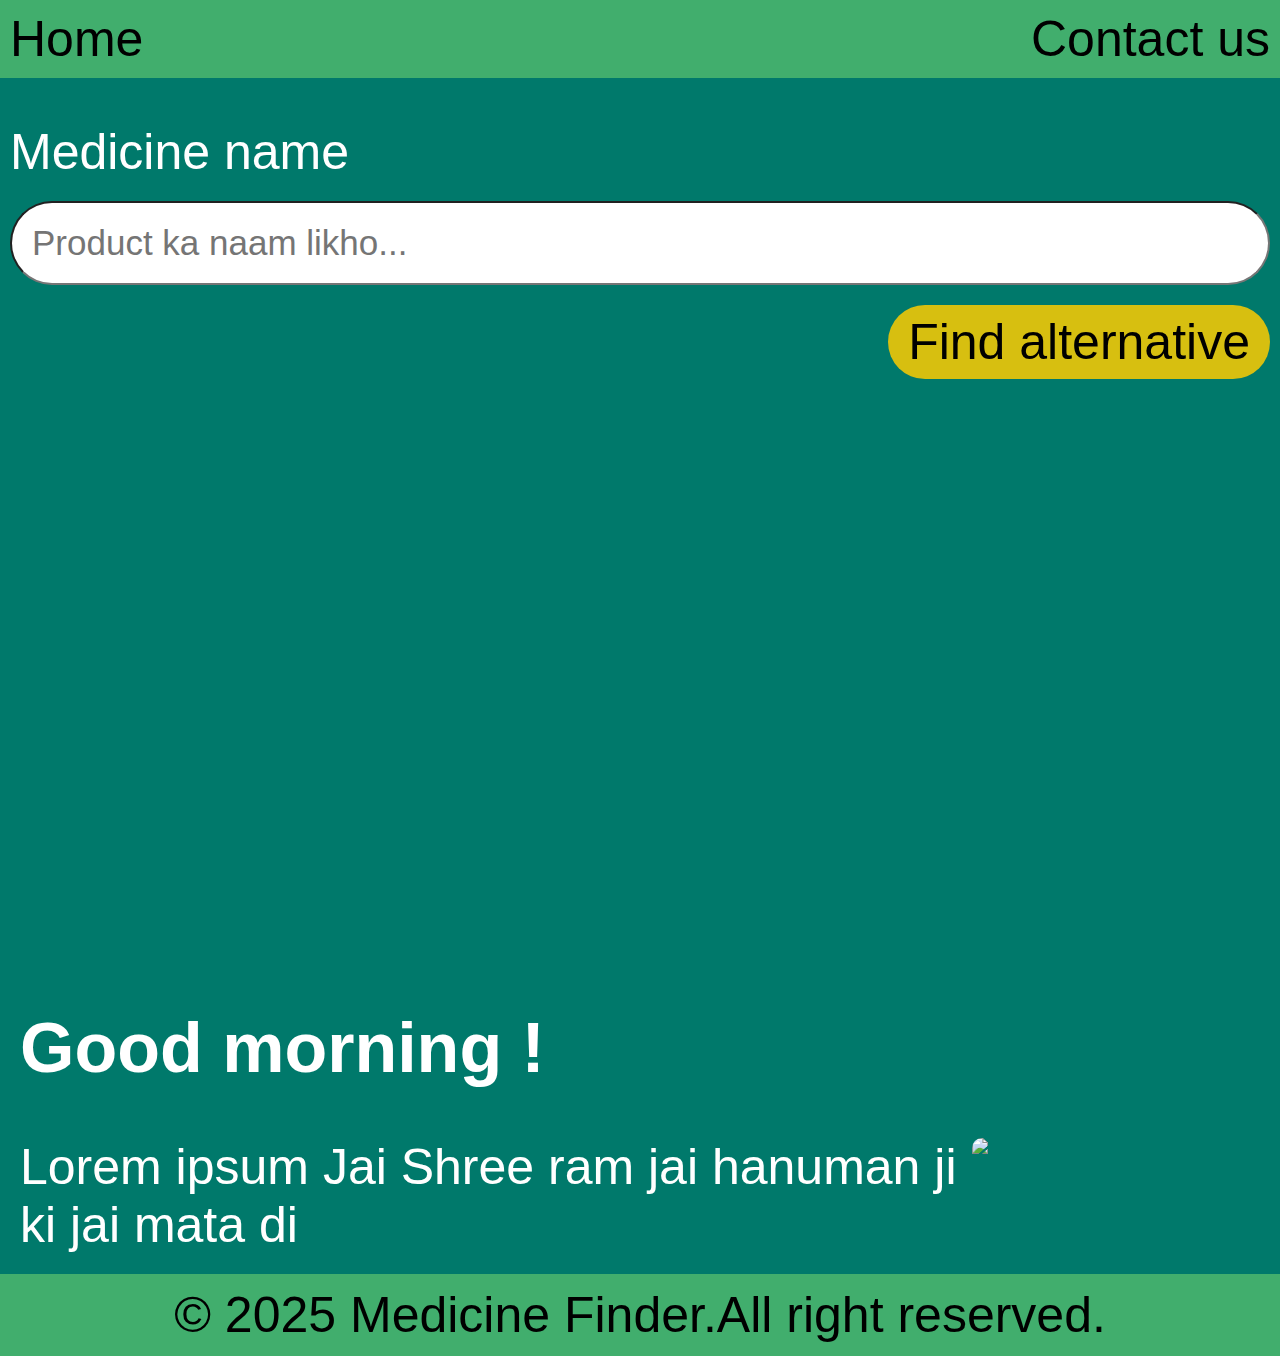
==== main.html @ 6e7d3af9 "File upload" ====
<!DOCTYPE html>
<html lang="en">

<head>
  <meta charset="UTF-8">
  <meta http-equiv="X-UA-Compatible" content="IE=Edge">
  <meta name="viewport" content="width=device-width, initial-scale=1">
  
  
  <title>Medicine finder app</title>
  
  
  
  
  
  <link rel="stylesheet" href="main.css">
</head>

<body>
  <div id="container">
    <div id="header">
      <a class="link-box href=" main.html">Home</a>
      <a class="link-box" href="/contact.html">Contact us</a>
    </div>
    <div id="main">
      <div class="area">
        <div class="box">
          <p>Medicine name</p>
          <input type="text" id="search" oninput="filterFunction(event)" placeholder="Product ka naam likho...">
          <p>
            Find alternative
          </p>
        </div>
        
        <div id="filter">
          
        </div>
      </div>
      
      <div class="footer">
        <h1>Good morning <span id="user"></span>!</h1>
        
    
        
        
        <div id="bottom">
          <p>
            Lorem ipsum Jai Shree ram jai hanuman ji ki jai mata di
          </p>
          <img src="https://content.jdmagicbox.com/comp/lucknow/l9/0522px522.x522.220327203038.d6l9/catalogue/prdhan-mantri-jan-aushadhi-kendra-lucknow-chemists-0fkvatjnq1.jpg" />
        </div>
        
        
      </div>
    </div>
    <div id="r">
    <p>
     © 2025 Medicine Finder.All right reserved.
    </p>
    </div>
    
  </div>
  
  
  <script src="main.js"></script>
  
</body>

</html>
---- main.css ----
* {
  margin: 0;
  padding: 0;
  text-decoration: none;
  box-sizing: border-box;
  
}


span {
  font-weight: bold;
}


body {
  font-family: Arial, sans-serif;
}

#container {
  height: 100vh;
  
  
}

#main {
  background: #00796B;
  padding: 10px;
}

#search {
  margin: 10px auto;
  padding: 10px;
  border-radius: 999px;
  width: 100%;
  font-size: 16px;
}

#header {
  background: #41AE6D;
  display: flex;
  justify-content: space-between;
  padding: 10px;
}

#header a {
  color: black;
}

#r{background:#41AE6D;
  padding:12px;
  text-align: center;
}

#r p{font-size :15px;}

.area {
  padding: 10px 0px;
  min-height: 100vh;
  color: #FFFFFF;
  background: #00796B;
  flex-grow: 1;
}

.box {
  display: flex;
  flex-direction: column;
  
}

input~p {
  align-self: flex-end;
  padding: 8px 20px;
  border-radius: 999px;
  
  background: #D7BF10;
  color: black;
}

.tag {
  background: #E8F200;
  color: black;
  border-radius: 999px;
  padding: 7px 30px;
  display: inline-block;
  align-self: flex-start;
  margin: 10px;
  
}

#filter {
  display: flex;
  flex-direction: column;
  flex-wrap: wrap;
  gap: 10px;
  border-radius: 8px;
  margin: 20px auto;
  background: #FFFFFF;
}

.card {
  display: flex;
  border-bottom: 1px solid black;
  background: white;
  border-radius: 5px;
  padding: 10px;
  margin: 5px 10px;
  box-shadow: 10px 10px 5px rgba(0, 0, 0, 0.5);
  
}


.card>#img {
  border-radius: 10px;
  width: 30%;
  
  padding: 6px;
}

img {
  width: 100%;
  border-radius: 10px;
}

.text {
  color: #262626;
  margin: 10px 10px 10px 20px;
  align-items: flex-start;
  
}

.text h1 {
  font-size: 20px;
  margin: 10px 0px;
}

.text p {
  font-size: 15px;
  margin-top: 1px;
  font-weight: 500px;
}


#bottom {
  display: flex;
  justify-content: space-between;
  
}

#bottom>img {
  width: 30%;
}

#bottom>p {
  flex-grow: 1;
}



.not-found {
  text-align: center;
  font-size: 18px;
  margin-top: 20px;
  color: black;
}

button {
  display: block;
  margin: 15px auto;
  padding: 10px 20px;
  
  background: #E8F200;
  color: black;
  font-size: 16px;
  font-weight: bold;
  border-radius: 5px;
  
}


@media (min-width:768px) {
  .text>h1 {
    font-size: 50px;
  }
  
  .text>p {
    font-size: 45px;
    margin-top: 10px;
  }
  
  
  .tag {
    font-size: 40px;
  }
  
  #header {
    font-size: 50px;
  }
  
  p {
    font-size: 40px;
  }
  
  .box {
    margin: 25px auto;
  }
  
  .box p {
    font-size: 50px;
  }
  
  #search {
    padding: 20px;
    font-size: 35px;
    margin: 20px auto;
  }
  
  
  
  
  #main {
    background: #00796B;
    padding: 10px;
    color: white;
  }
  
 
  #r p{
    font-size: 50px;
  }
  
  h1 {
    font-size: 70px;
    margin: 20px 10px 40px 10px;
  }
  
  #bottom p {
    font-size: 50px;
    align-self: center;
    
  }
  #bottom{padding:10px;}
  
}
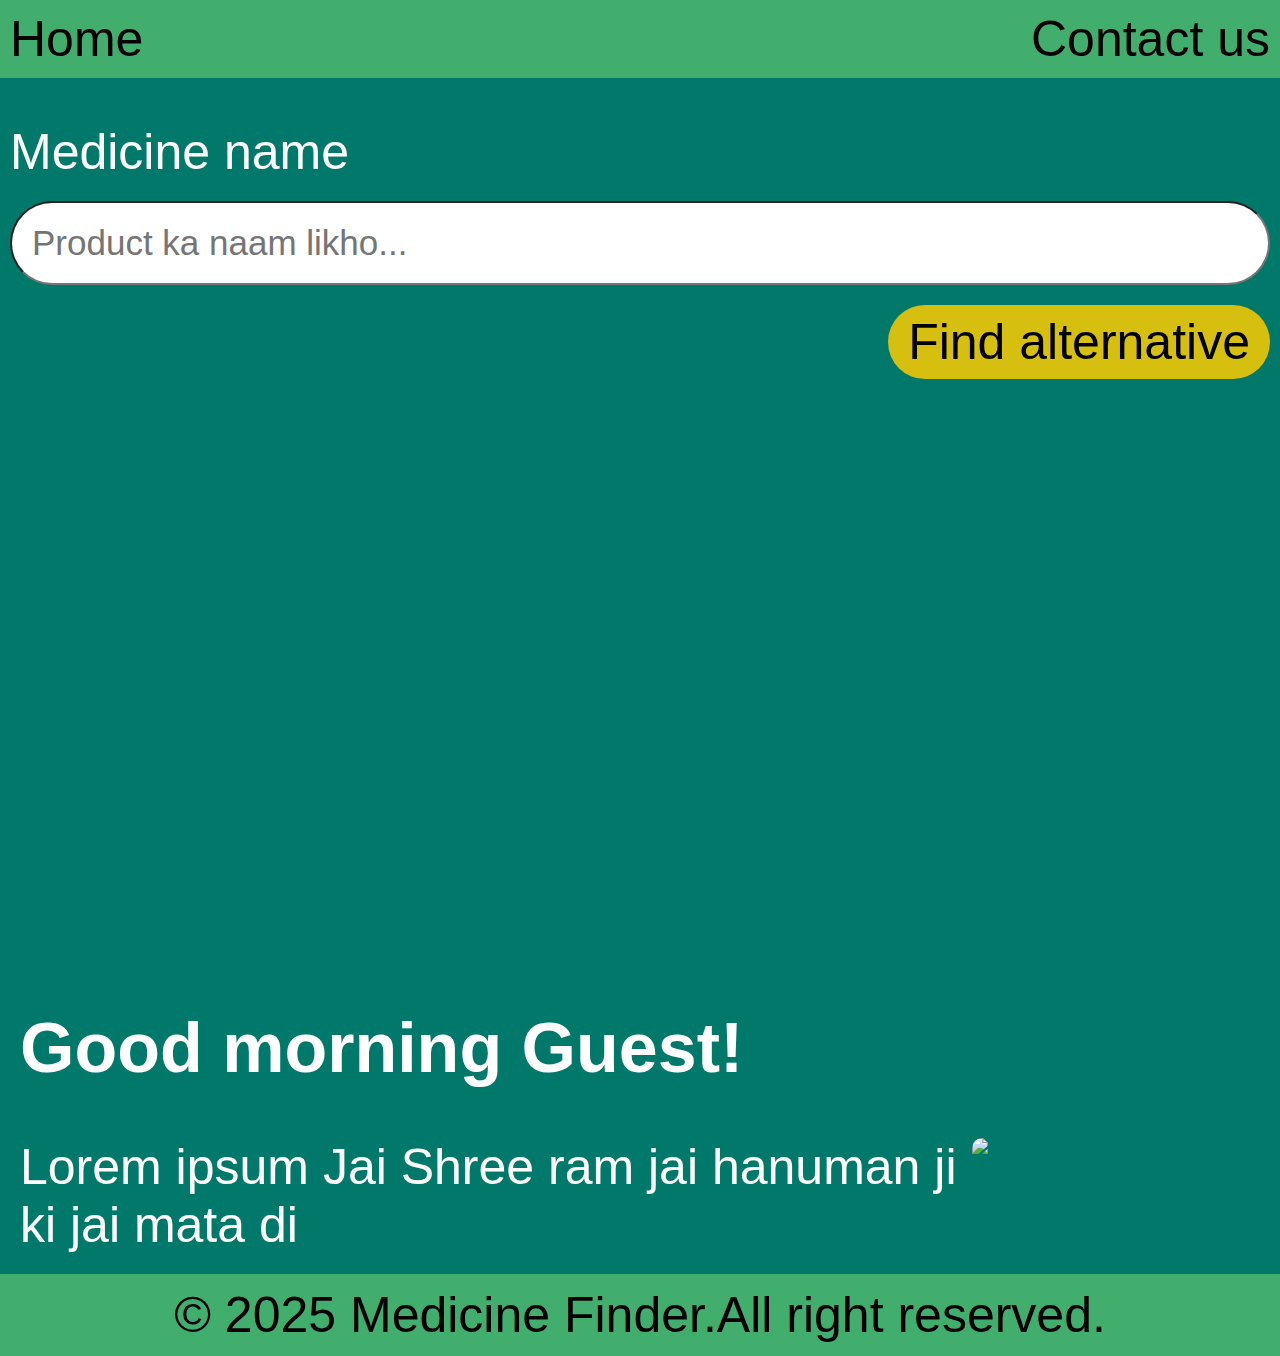
==== commit 05fec00b: "main file" ====
--- a/main.html
+++ b/main.html
@@ -20,7 +20,7 @@
   <div id="container">
     <div id="header">
       <a class="link-box href=" main.html">Home</a>
-      <a class="link-box" href="/contact.html">Contact us</a>
+      <a class="link-box" href="contact.html">Contact us</a>
     </div>
     <div id="main">
       <div class="area">
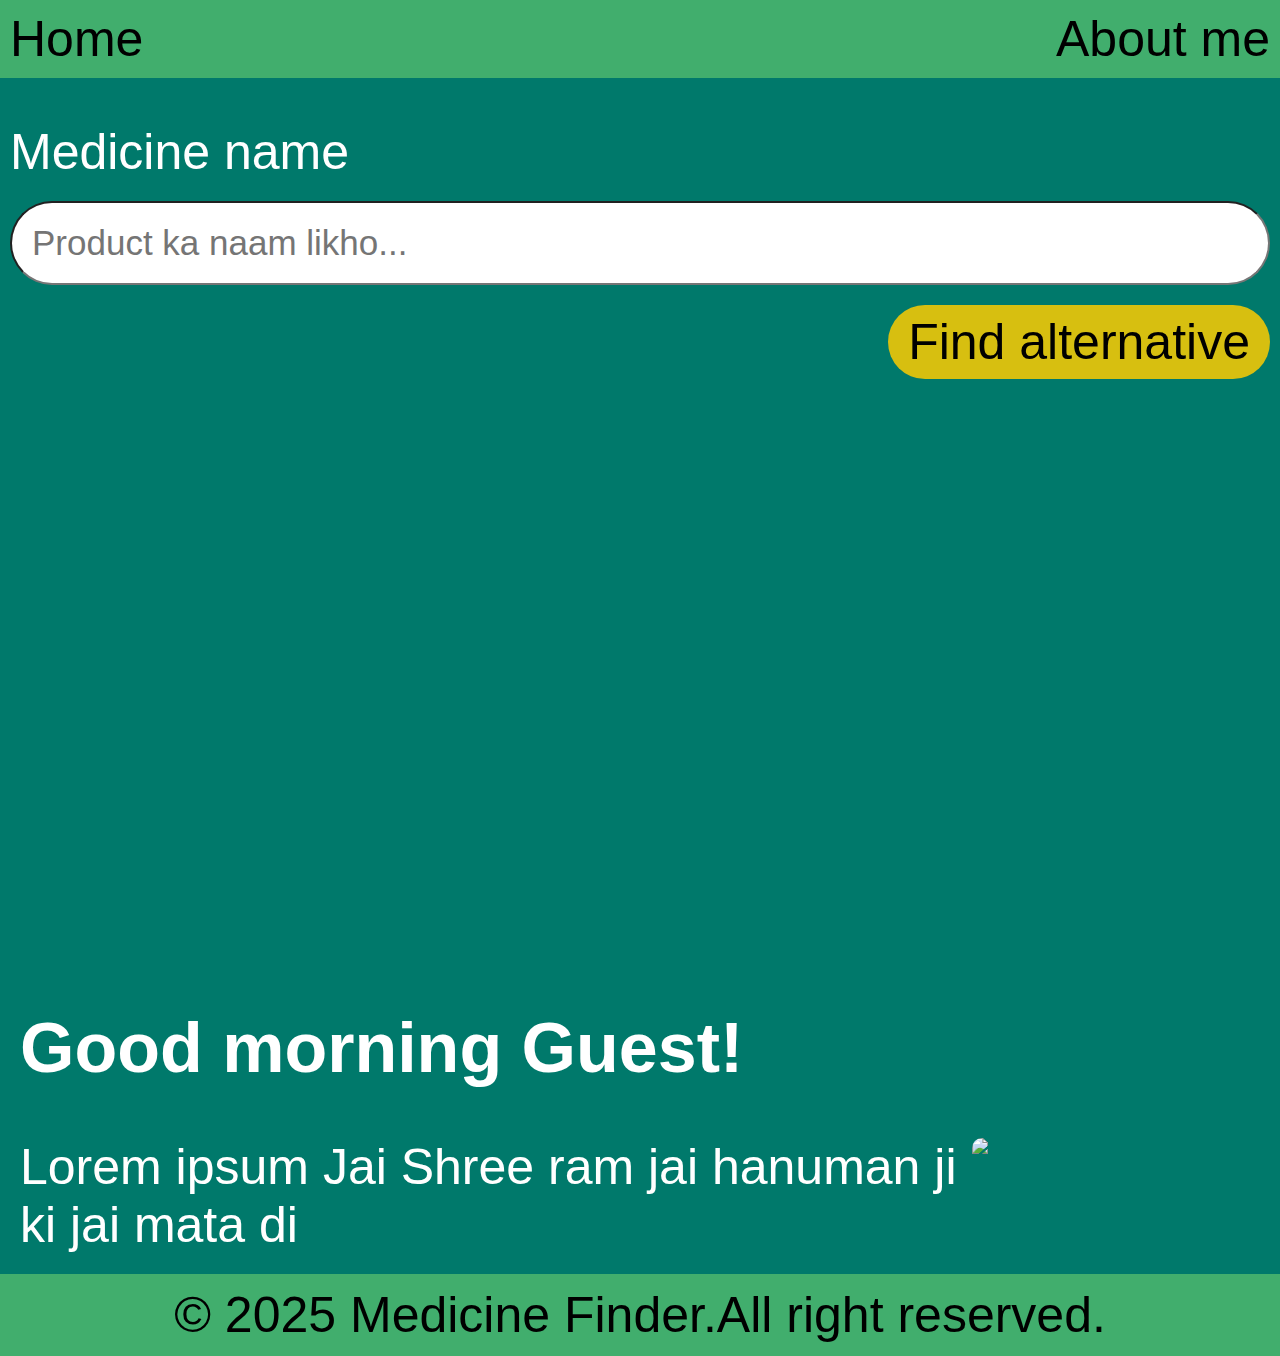
==== commit 25e30536: "Update main.html" ====
--- a/main.html
+++ b/main.html
@@ -20,7 +20,7 @@
   <div id="container">
     <div id="header">
       <a class="link-box href=" main.html">Home</a>
-      <a class="link-box" href="contact.html">Contact us</a>
+      <a class="link-box" href="contact.html">About me</a>
     </div>
     <div id="main">
       <div class="area">
